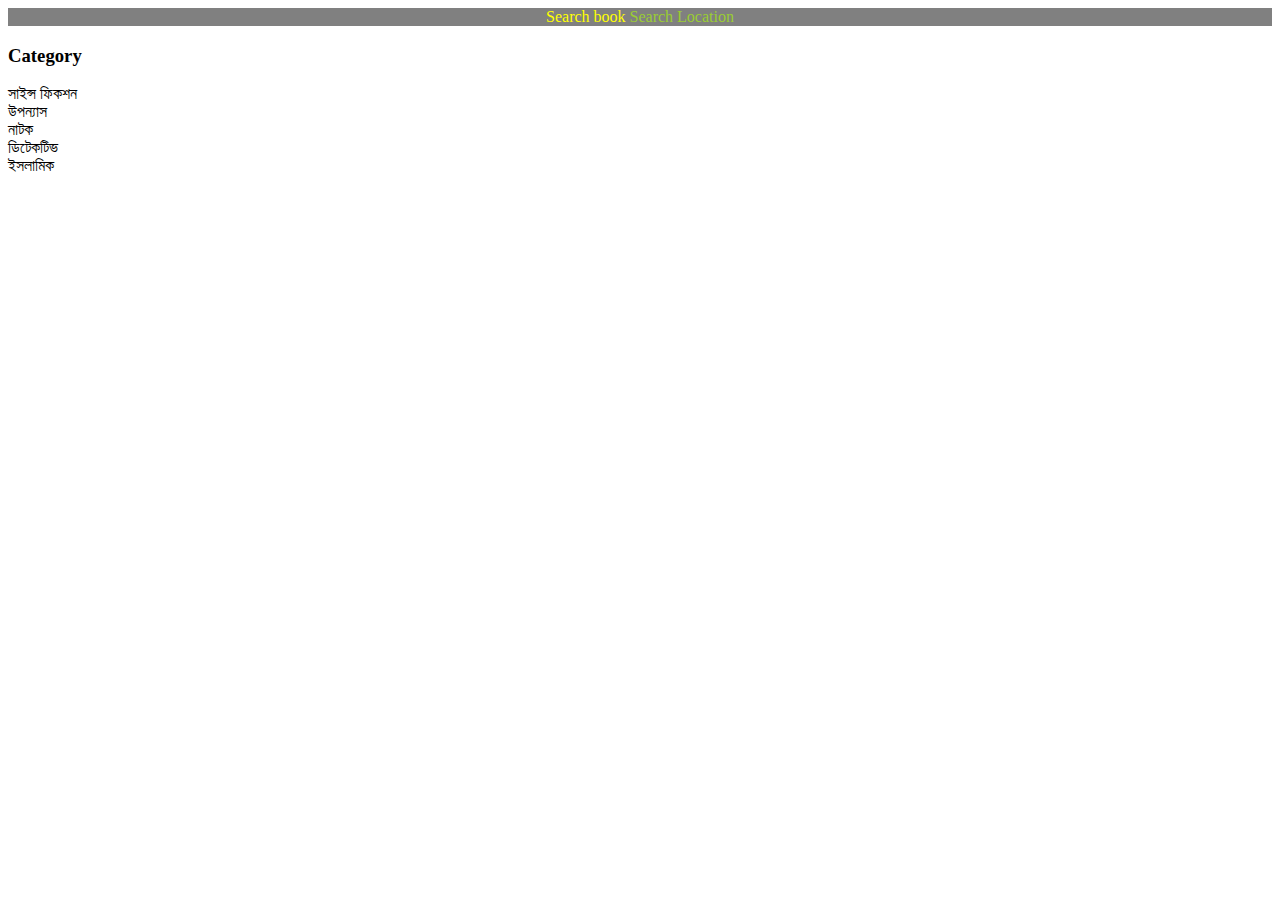
==== Findbook.html @ 8c84adf7 "m" ====
<!DOCTYPE html>
<html>

<head>
    <meta charset="UTF-8">
    <meta name="viewport" content="width=device-width, initial-scale=1">
    <title></title>
</head>

<body>
  <div style="background-color: grey; text-align: center" 
  >
     <span style="width:50%; color: yellow"> Search book</span>
     <span style="width: 50% ; color: yellowgreen">
       Search Location
     </span>
  </div>
<p style="background-color: gray"> 
  <h3>Category </h3>
  <li>সাইন্স ফিকশন</li>
  <li>উপন্যাস </li>
  <li>নাটক</li>
  <li>ডিটেকটিভ </li>
  <li>ইসলামিক </li>
</p>
</body>

</html>
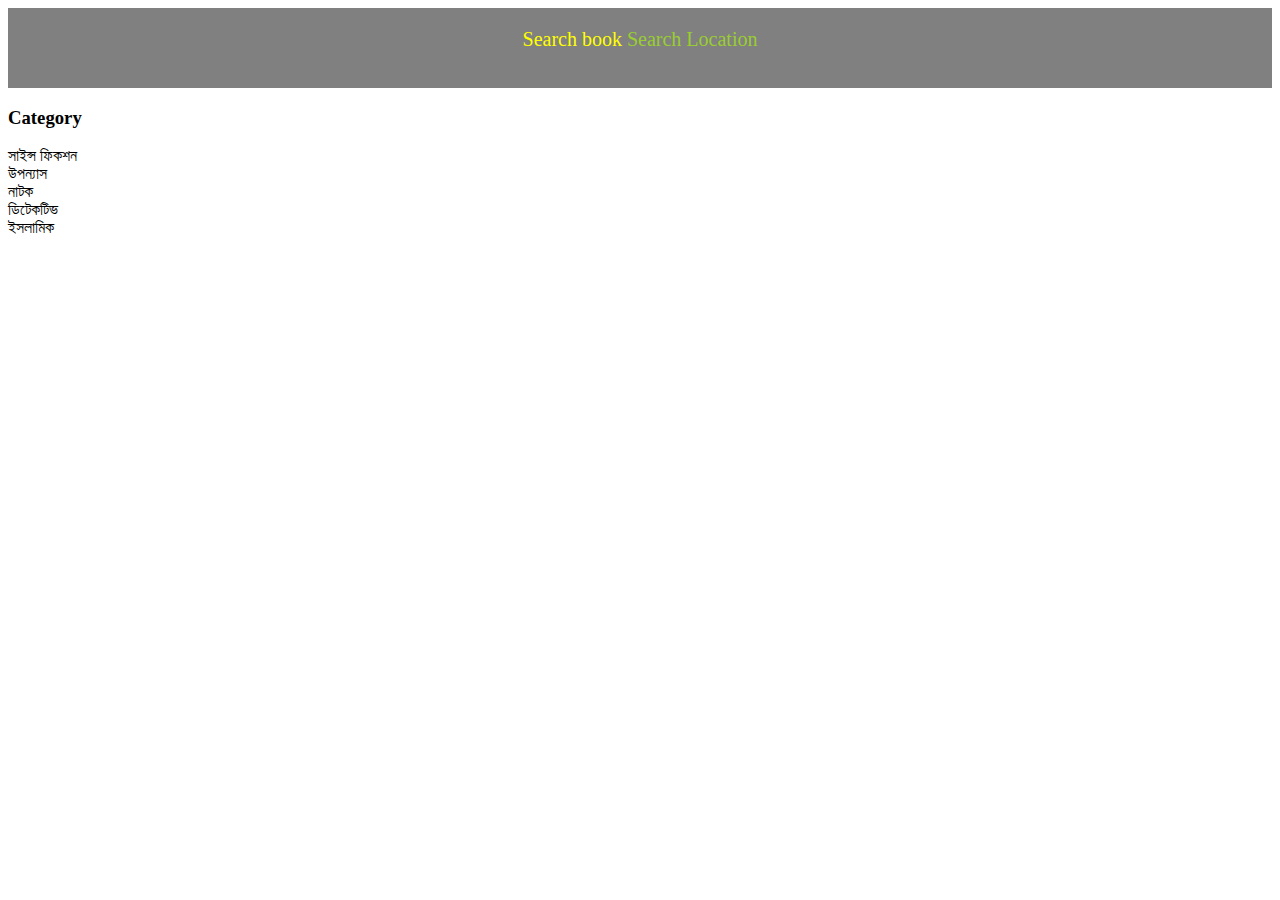
==== commit b0771dfb: "g" ====
--- a/Findbook.html
+++ b/Findbook.html
@@ -8,6 +8,15 @@
 </head>
 
 <body>
+  <style type="text/css" media="all">
+    div{
+    background-color: gray;
+    color: red;
+    font-size: 20px;
+    height: 40px;
+  padding: 20px;
+    }
+  </style>
   <div style="background-color: grey; text-align: center" 
   >
      <span style="width:50%; color: yellow"> Search book</span>
